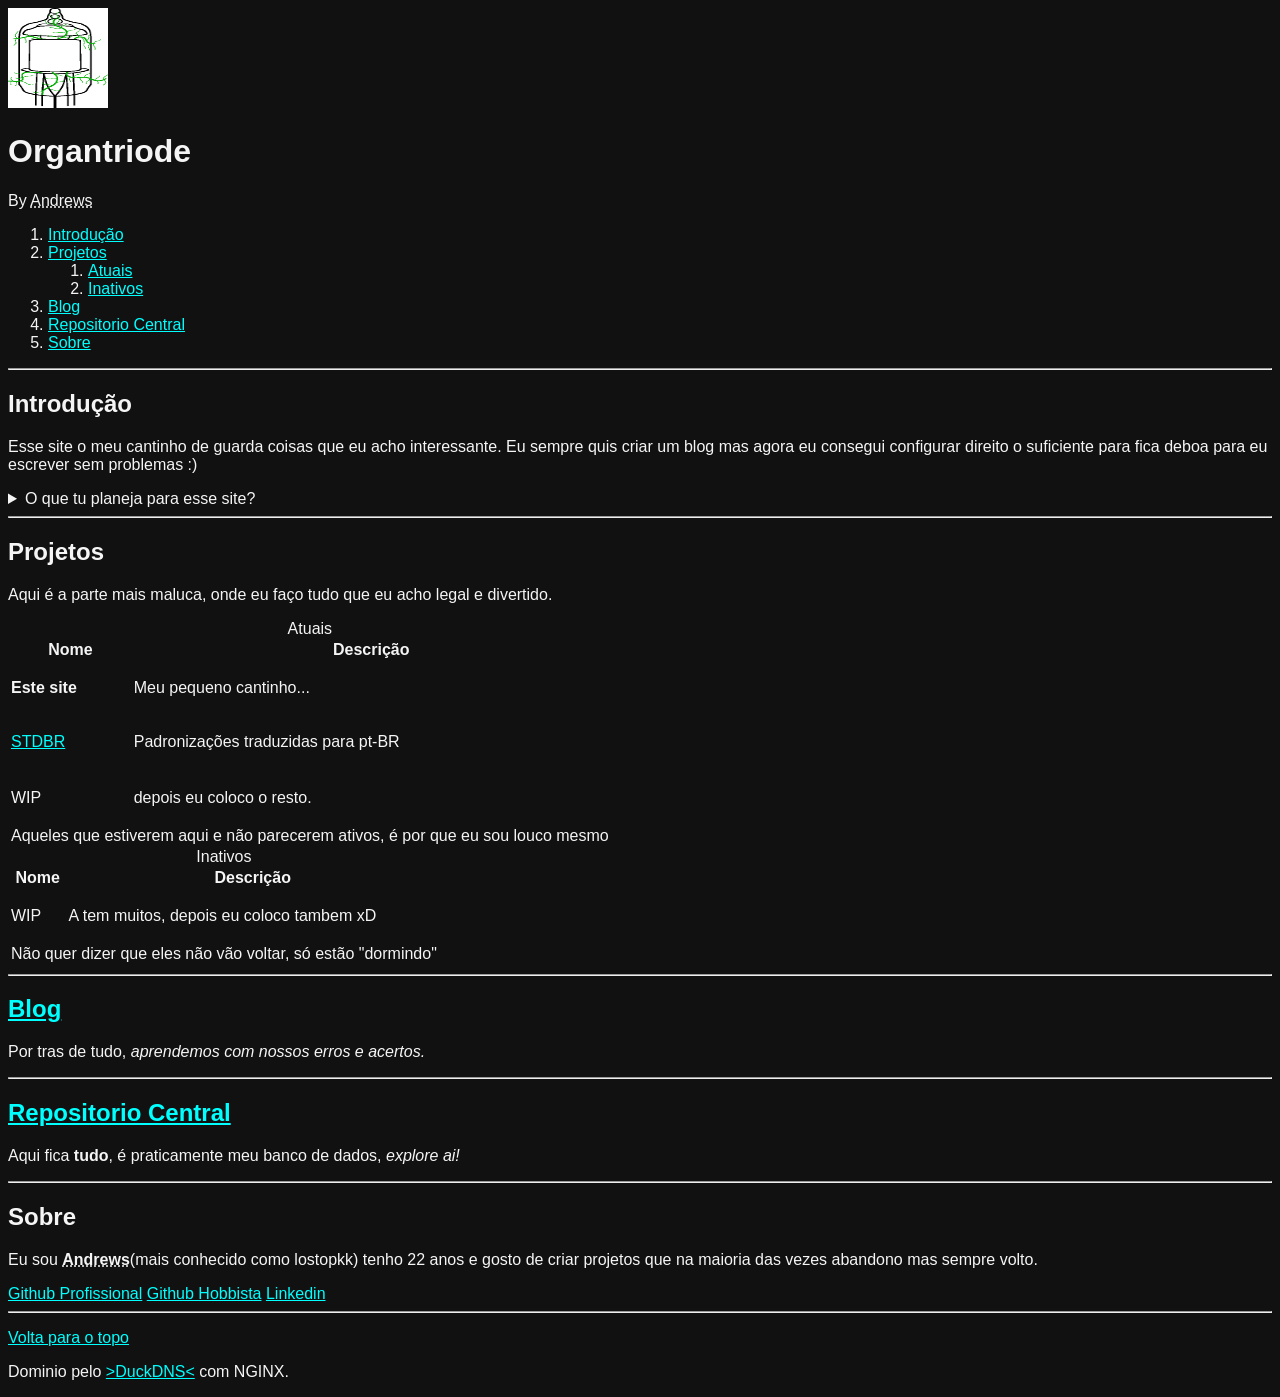
==== index.html @ 1db919e2 "Initial Commit" ====
<!DOCTYPE html>

<html lang="pt-BR">
  <head>
    <meta charset="UTF-8">
    <meta name="author" content="Organtriode">
    <meta name="description" content="As coisas mais aleatorias que voce ja viu">
    <meta name="viewport" content="width=device-width, initial-scale = 1.0, shrink-to-fit=no">
    <title>Organtriode</title>
    <link rel="icon" href="assets/icon.png" type="image/x-icon">
    <link rel="stylesheet" href="css/style.css" type="text/css">
    <script src="js/main.js" defer></script>
  </head>
  <body>
    <header>
      <img src="assets/icon.png" alt="organtriode" title="Organtriode logo" width="100" height="100">
      <h1> Organtriode </h1>
      <span> By <abbr title="lostopkk">Andrews</abbr></span>
      <nav aria-label="navegação-primaria">
        <ol>
          <li>
            <a href="#intro">Introdução</a>
          </li>
          <li>
            <a href="#projetos">Projetos</a>
            <ol>
              <li>
                <a href="#atuais">Atuais</a>
              </li>
              <li>
                <a href="#inativos">Inativos</a>
              </li>
            </ol>
          </li>
          <li>
            <a href="#blog">Blog</a>
          </li>
          <li>
            <a href="#repo">Repositorio Central</a>
          </li>
          <li>
            <a href="#sobre">Sobre</a>
          </li>
        </ol>
      </nav>
    </header>
    <hr>
    <main>
      <article id="intro">
        <h2> Introdução </h2>
        <p>
          Esse site o meu cantinho de guarda coisas que eu acho interessante. Eu sempre quis criar um blog mas agora eu consegui configurar direito o suficiente para fica deboa para eu escrever sem problemas :)
        </p>
        <aside aria-label="Questões sobre o site">
          <details>
            <summary>O que tu planeja para esse site?</summary>
            <p> Recentemente eu gostei de ser mais publico em relação ao que eu to fazendo por que mesmo que ninguem veja.
            <br>
            eu tenho mais vontade para criar quando fica mais relatado e melhor para eu visualizar o que eu <em>passei, senti e experienciei</em> com aquilo.
            </p>
          </details>
        </aside>
      </article>
      <hr>
      <article id="projetos">
        <h2> Projetos </h2>
        <p>
          Aqui é a parte mais maluca, onde eu faço tudo que eu acho legal e divertido.
        </p>
        <section id="atuais">
          <table>
            <caption>Atuais</caption>
              <thead>
                <tr>
                  <th scope="col">Nome</th>
                  <th scope="col">Descrição</th>
                </tr>
              </thead>
            <tbody>
              <tr>
                <td><p><strong>Este site</strong></p></td>
                <td>
                    Meu pequeno cantinho...
                </td>
              </tr>
              <tr>
                <td><p><a href="pages/proj/ativos/stdbr">STDBR</a></p></td>
                <td>
                  Padronizações traduzidas para pt-BR
                </td>
              <tr>
              <tr>
                <td><p>WIP</p></td>
                <td>
                  depois eu coloco o resto.
                </td>
              </tr>
            </tbody>
            <tfoot>
              <tr>
                <td colspan="2">
                  Aqueles que estiverem aqui e não parecerem ativos, é por que eu sou louco mesmo
                </td>
              </tr>
            </tfoot>
          </table>
        </section>
        <section id="inativos">
          <table>
            <caption>Inativos</caption>
            <thead>
              <tr>
                <th scope="col">Nome</th>
                <th scope="col">Descrição</th>
              </tr>
            </thead>
            <tbody>
              <tr>
                <!-- TODO: Adicionar os projetos guardados -->
                <td><p>WIP</p></td>
                <td>
                    A tem muitos, depois eu coloco tambem xD
                </td>
              </tr>
            </tbody>
            <tfoot>
              <tr>
                <td colspan="2">
                  Não quer dizer que eles não vão voltar, só estão "dormindo"
                </td>
              </tr>
            </tfoot>
          </table>
        </section>
      </article>
      <hr>
      <article id="blog">
        <h2><a href="pages/blog"> Blog </a></h2>
        <p>
        Por tras de tudo, <em>aprendemos com nossos erros e acertos.</em>
        </p>
      </article>
      <hr>
      <article id="repo">
        <h2><a href="pages/repo"> Repositorio Central </a></h2>
        <p> 
        Aqui fica <strong>tudo</strong>, é praticamente meu banco de dados, <em>explore ai!</em>
        </p>
      </article>
      <hr>
      <article id="sobre">
        <h2> Sobre </h2>
        <p>
        Eu sou <strong><abbr title="lostopazio">Andrews</abbr></strong>(mais conhecido como lostopkk) tenho 22 anos e gosto de criar projetos que na maioria das vezes abandono mas sempre volto.
        </p>
        <section>
          <a href="https://www.github.com/AndrewsGoes" target="_blank">Github Profissional</a>
          <a href="https://www.github.com/lostopkk" target="_blank">Github Hobbista</a>
          <a href="https://www.linkedin.com/in/andrews-goes-2004-pro" target="_blank">Linkedin</a>
        </section>
      </article>
    </main>
    <hr>
    <footer>
      <p><a href="#"> Volta para o topo </a></p>
      <p> Dominio pelo <a href="https://www.duckdns.org/">&gt;DuckDNS&lt;</a> com NGINX.
      </p>
    </footer>
  </body>
</html>
---- css/style.css ----
* {
    font-family: Arial, Helvetica, sans-serif;
}

body {
    background-color: #111;
    color: whitesmoke;
}

a {
  color: Cyan;
}

a:visited {
  color: MediumOrchid;
}

a:hover, a:active {
  color: #ccc;
}

ul {
  list-style: none;
}
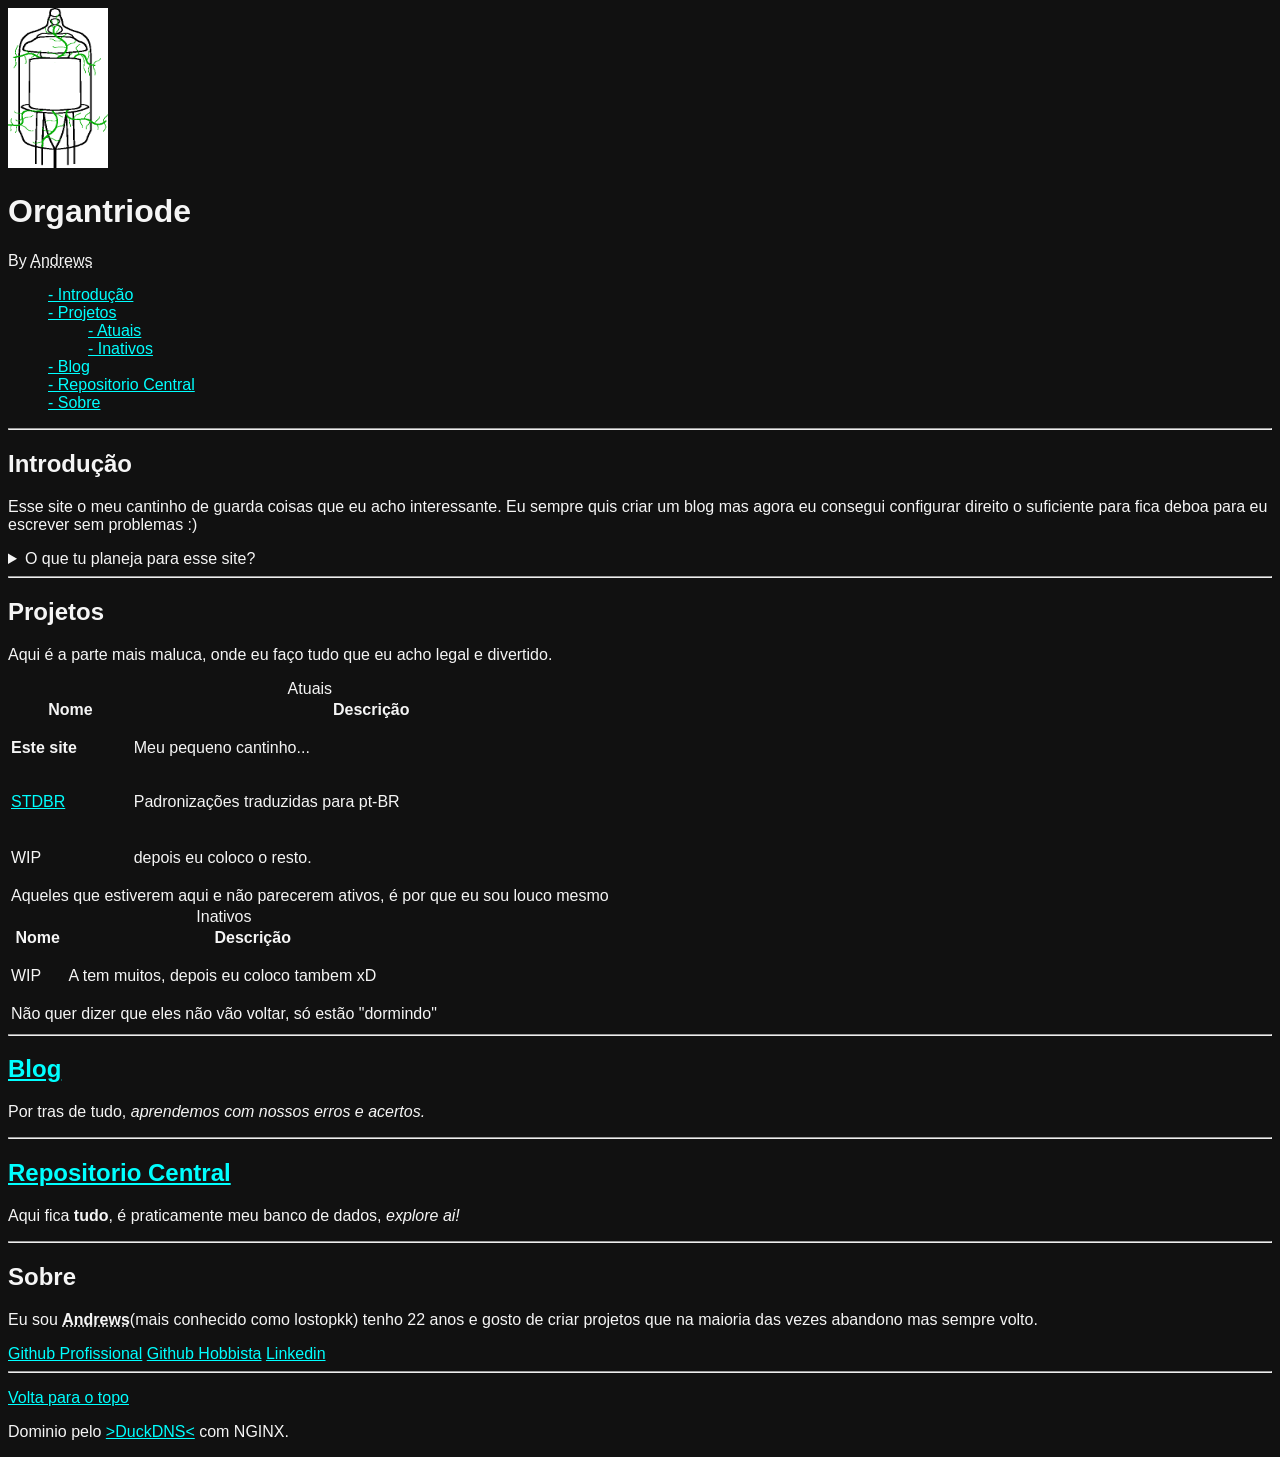
==== commit af1c4bb4: "some fixes" ====
--- a/index.html
+++ b/index.html
@@ -2,7 +2,7 @@
 
 <html lang="pt-BR">
   <head>
-    <meta charset="UTF-8">
+    <meta http-equiv="Content-Type" content="text/html"; charset="UTF-8">
     <meta name="author" content="Organtriode">
     <meta name="description" content="As coisas mais aleatorias que voce ja viu">
     <meta name="viewport" content="width=device-width, initial-scale = 1.0, shrink-to-fit=no">
@@ -13,35 +13,35 @@
   </head>
   <body>
     <header>
-      <img src="assets/icon.png" alt="organtriode" title="Organtriode logo" width="100" height="100">
+      <img src="assets/icon.png" alt="organtriode" title="Organtriode logo" width="100" height="160">
       <h1> Organtriode </h1>
-      <span> By <abbr title="lostopkk">Andrews</abbr></span>
+      <span> By <abbr title="aka lostopkk">Andrews</abbr></span>
       <nav aria-label="navegação-primaria">
-        <ol>
+        <ul>
           <li>
-            <a href="#intro">Introdução</a>
+            <a href="#intro">- Introdução</a>
           </li>
           <li>
-            <a href="#projetos">Projetos</a>
-            <ol>
+            <a href="#projetos">- Projetos</a>
+            <ul>
               <li>
-                <a href="#atuais">Atuais</a>
+                <a href="#atuais">- Atuais</a>
               </li>
               <li>
-                <a href="#inativos">Inativos</a>
+                <a href="#inativos">- Inativos</a>
               </li>
-            </ol>
+            </ul>
           </li>
           <li>
-            <a href="#blog">Blog</a>
+            <a href="#blog">- Blog</a>
           </li>
           <li>
-            <a href="#repo">Repositorio Central</a>
+            <a href="#repo">- Repositorio Central</a>
           </li>
           <li>
-            <a href="#sobre">Sobre</a>
+            <a href="#sobre">- Sobre</a>
           </li>
-        </ol>
+        </ul>
       </nav>
     </header>
     <hr>
--- a/css/style.css
+++ b/css/style.css
@@ -3,7 +3,7 @@
 }
 
 body {
-    background-color: #111;
+    background-color: #111111;
     color: whitesmoke;
 }
 
